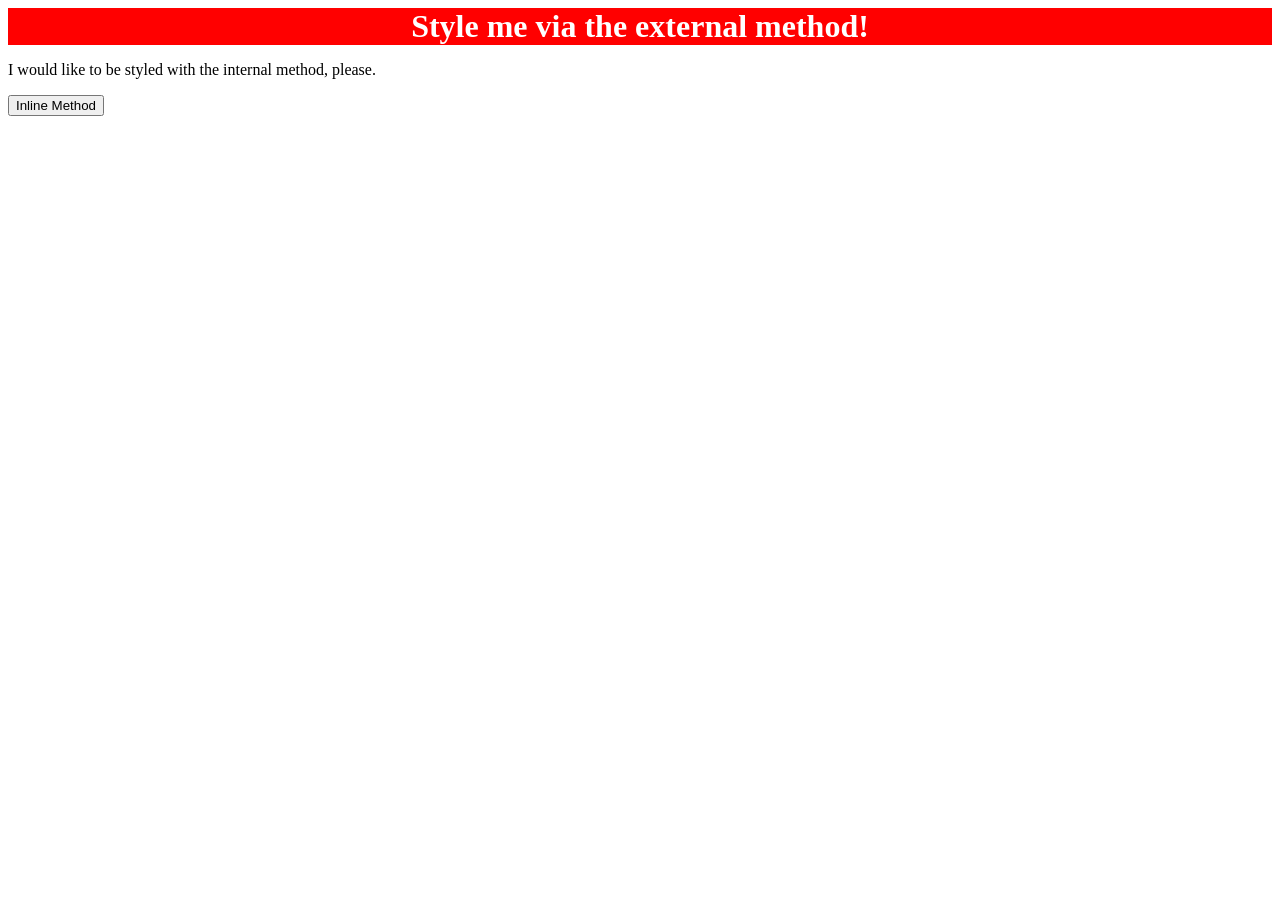
==== foundations/intro-to-css/01-css-methods/index.html @ 821d0966 "Edited stylesheet to alter the first property and added link to stylsheet to index" ====
<!DOCTYPE html>
<html lang="en">
  <head>

    <link rel="stylesheet" href="styles.css">
    
    <meta charset="UTF-8">
    <meta http-equiv="X-UA-Compatible" content="IE=edge">
    <meta name="viewport" content="width=device-width, initial-scale=1.0">
    <title>Methods for Adding CSS</title>
  </head>
  <body>
    <div>Style me via the external method!</div>
    <p>I would like to be styled with the internal method, please.</p>
    <button>Inline Method</button>
  </body>
</html>
---- foundations/intro-to-css/01-css-methods/styles.css ----
/* styles.css */

div {
  color: white;
  background-color: red;
  font-size: 32px;
  text-align: center;
  font-weight: bold;
}
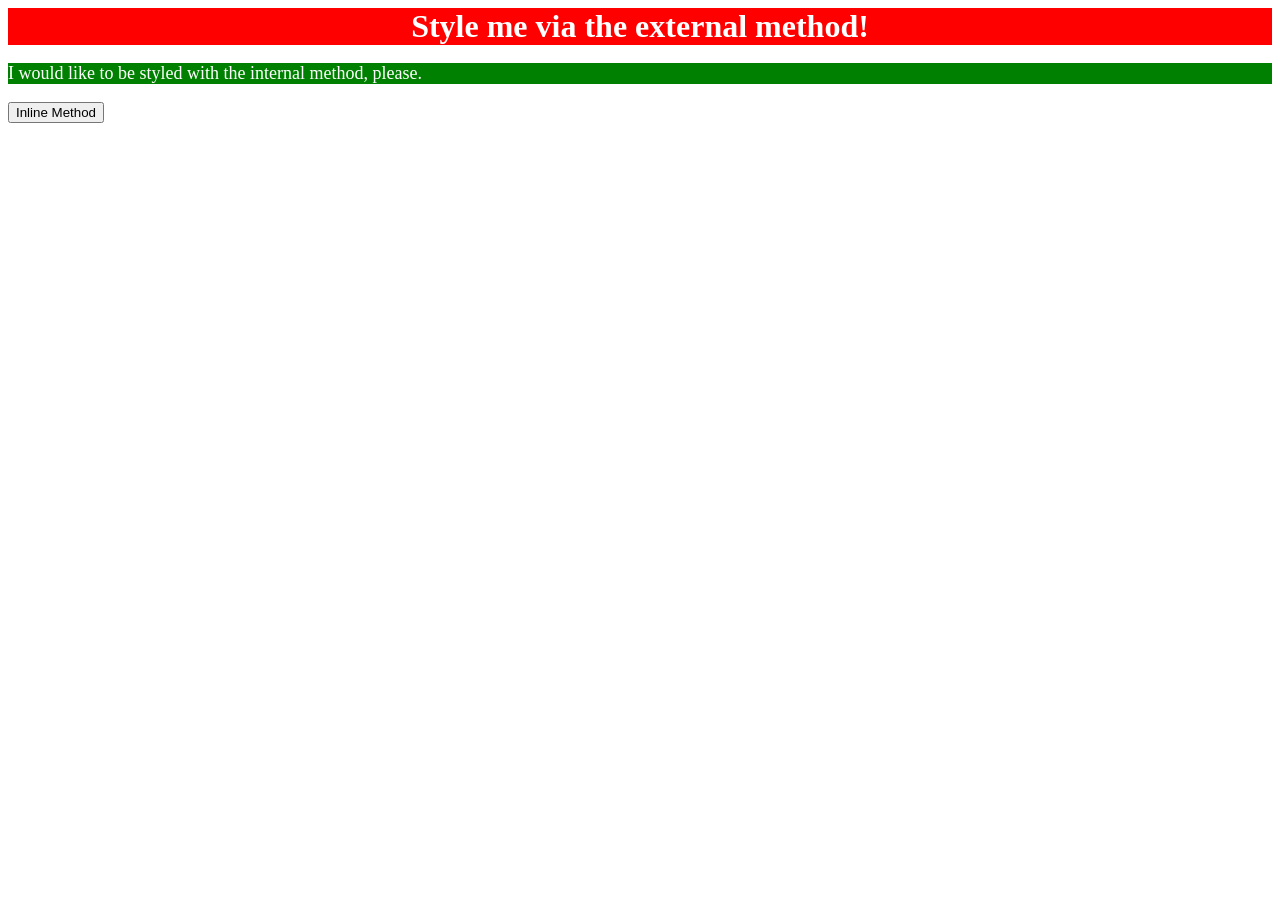
==== commit 4488ef24: "Edited index to contain properties that correctly alter the second assigned element" ====
--- a/foundations/intro-to-css/01-css-methods/index.html
+++ b/foundations/intro-to-css/01-css-methods/index.html
@@ -2,8 +2,16 @@
 <html lang="en">
   <head>
 
-    <link rel="stylesheet" href="styles.css">
-    
+    <link rel="stylesheet" href="./styles.css">
+
+    <style>
+      p {
+        color: white;
+        background-color: green;
+        font-size: 18px;
+      }
+    </style>
+
     <meta charset="UTF-8">
     <meta http-equiv="X-UA-Compatible" content="IE=edge">
     <meta name="viewport" content="width=device-width, initial-scale=1.0">
--- a/foundations/intro-to-css/01-css-methods/styles.css
+++ b/foundations/intro-to-css/01-css-methods/styles.css
@@ -8,3 +8,6 @@
   font-weight: bold;
 }
 
+p {
+  color: red;
+}
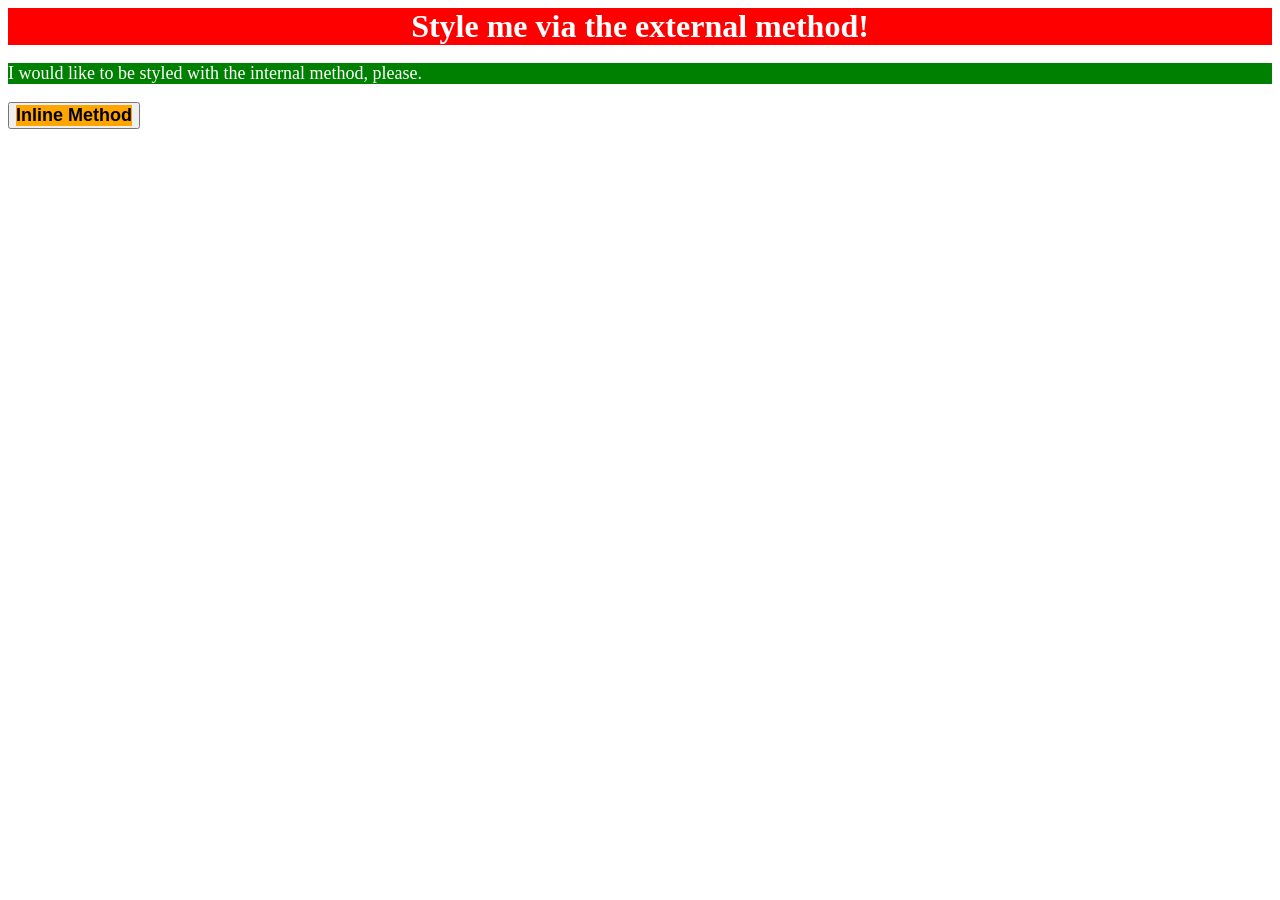
==== commit c2e86207: "Edited index with proper inline CSS added for the 'button' element" ====
--- a/foundations/intro-to-css/01-css-methods/index.html
+++ b/foundations/intro-to-css/01-css-methods/index.html
@@ -20,6 +20,8 @@
   <body>
     <div>Style me via the external method!</div>
     <p>I would like to be styled with the internal method, please.</p>
-    <button>Inline Method</button>
+    <button>
+      <div style="color: black; background-color: orange; font-size: 18px;">Inline Method</div>
+    </button>
   </body>
 </html>
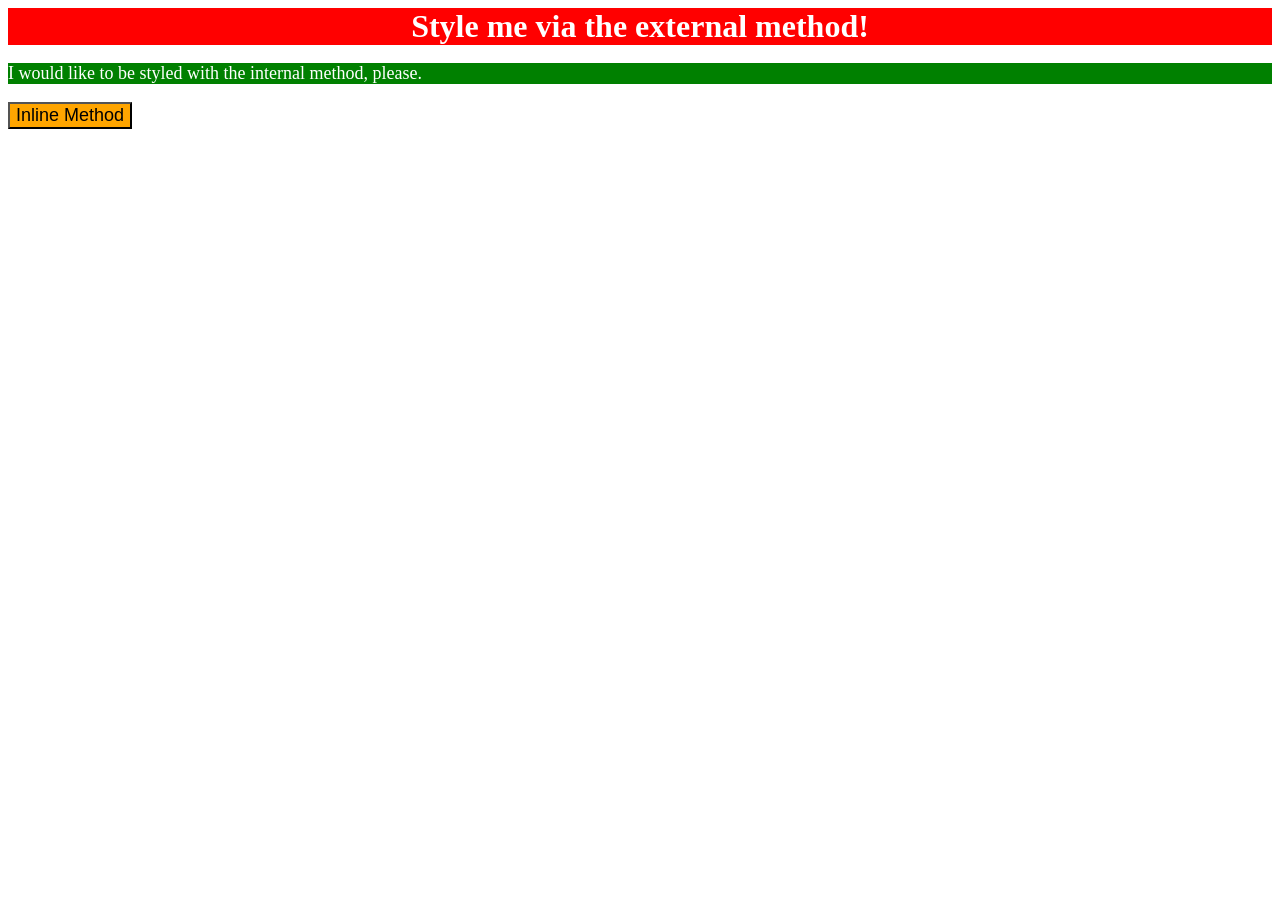
==== commit cd825c95: "Cleaned up button element CSS to look better" ====
--- a/foundations/intro-to-css/01-css-methods/index.html
+++ b/foundations/intro-to-css/01-css-methods/index.html
@@ -20,8 +20,6 @@
   <body>
     <div>Style me via the external method!</div>
     <p>I would like to be styled with the internal method, please.</p>
-    <button>
-      <div style="color: black; background-color: orange; font-size: 18px;">Inline Method</div>
-    </button>
+    <button style="color: black; background-color: orange; font-size: 18px;">Inline Method</button>
   </body>
 </html>
